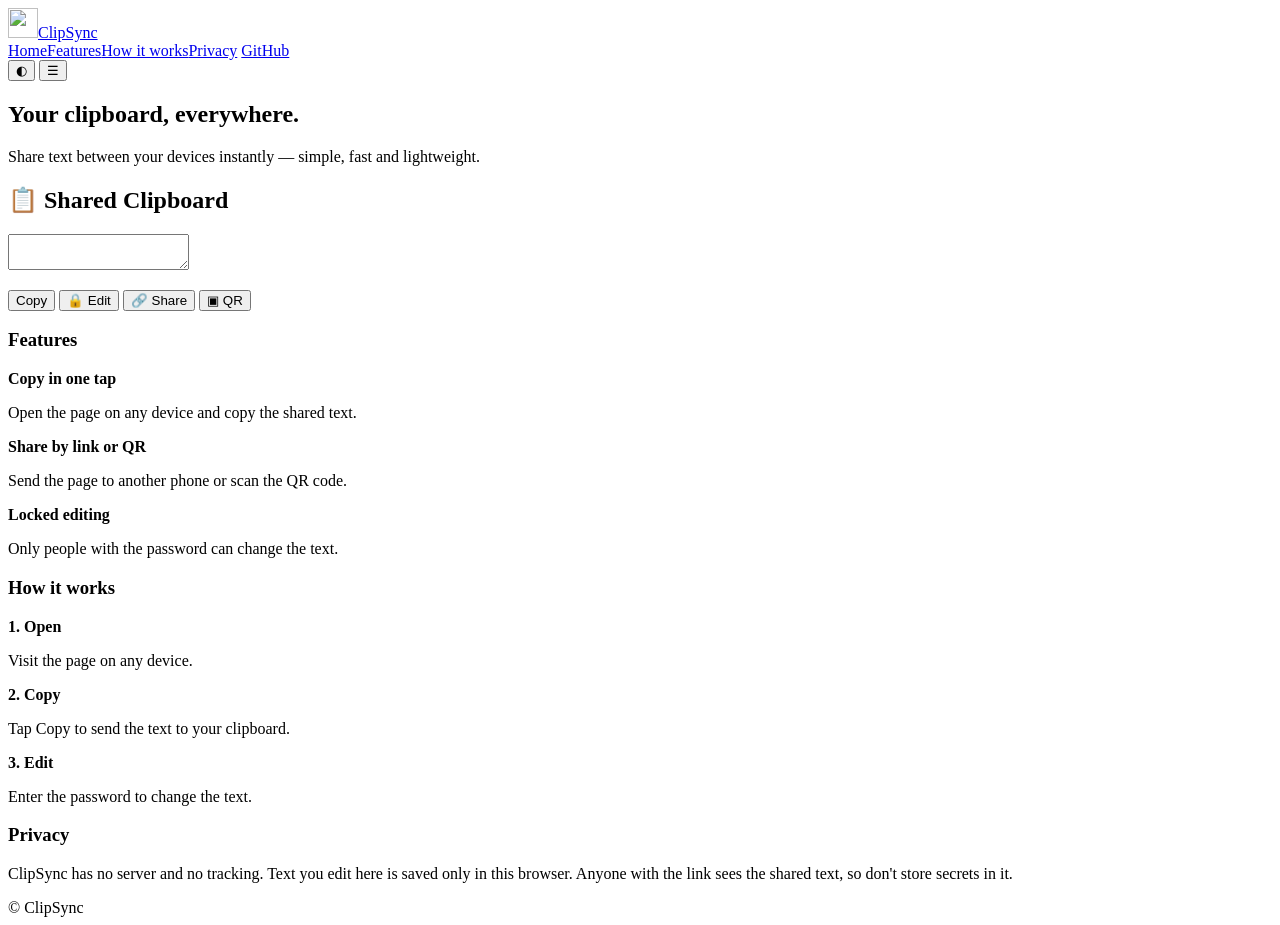
==== index.html @ a69b6533 "Add files via upload" ====
<!doctype html>
<html lang="en">
<head>
<meta charset="utf-8">
<meta name="viewport" content="width=device-width,initial-scale=1">
<title>ClipSync — Your clipboard, everywhere</title>
<meta name="description" content="Share text between your devices instantly — simple, fast and lightweight.">
<meta name="theme-color" content="#6d5efc">
<link rel="icon" href="assets/favicon.svg" type="image/svg+xml">
<script>try{var t=localStorage.getItem("clipsync_theme");if(t==="light"||t==="dark")document.documentElement.dataset.theme=t}catch(e){}</script>
<link rel="stylesheet" href="css/style.css">
</head>
<body>
<header>
  <div class="wrap bar">
    <a class="logo" href="#home" aria-label="ClipSync home"><img src="assets/logo.svg" alt="" width="30" height="30"><span>ClipSync</span></a>
    <nav id="menu" aria-label="Main">
      <a href="#home">Home</a><a href="#features">Features</a><a href="#how">How it works</a><a href="#privacy">Privacy</a>
      <a class="btn" href="https://github.com/" target="_blank" rel="noopener">GitHub</a>
    </nav>
    <div class="ctl">
      <button class="btn icon" id="theme-btn" type="button" aria-label="Theme">◐</button>
      <button class="btn icon" id="menu-btn" type="button" aria-label="Open menu" aria-expanded="false" aria-controls="menu">☰</button>
    </div>
  </div>
</header>

<main id="home">
  <section class="hero">
    <div class="wrap">
      <h1>Your clipboard, <span>everywhere.</span></h1>
      <p class="sub">Share text between your devices instantly — simple, fast and lightweight.</p>
      <div class="card">
        <h2>📋 Shared Clipboard</h2>
        <textarea id="clip" readonly spellcheck="false" aria-label="Clipboard content"></textarea>
        <p class="meta" id="updated"></p>
        <div class="grid">
          <button class="btn pri" type="button" data-a="copy">Copy</button>
          <button class="btn" type="button" data-a="edit" id="edit-btn">🔒 Edit</button>
          <button class="btn" type="button" data-a="share">🔗 Share</button>
          <button class="btn" type="button" data-a="qr">▣ QR</button>
        </div>
      </div>
    </div>
  </section>

  <section id="features"><div class="wrap">
    <h3>Features</h3>
    <div class="cols">
      <div class="f"><b>Copy in one tap</b><p>Open the page on any device and copy the shared text.</p></div>
      <div class="f"><b>Share by link or QR</b><p>Send the page to another phone or scan the QR code.</p></div>
      <div class="f"><b>Locked editing</b><p>Only people with the password can change the text.</p></div>
    </div>
  </div></section>

  <section id="how"><div class="wrap">
    <h3>How it works</h3>
    <div class="cols">
      <div class="f"><b>1. Open</b><p>Visit the page on any device.</p></div>
      <div class="f"><b>2. Copy</b><p>Tap Copy to send the text to your clipboard.</p></div>
      <div class="f"><b>3. Edit</b><p>Enter the password to change the text.</p></div>
    </div>
  </div></section>

  <section id="privacy"><div class="wrap">
    <h3>Privacy</h3>
    <p class="sub">ClipSync has no server and no tracking. Text you edit here is saved only in this browser. Anyone with the link sees the shared text, so don't store secrets in it.</p>
  </div></section>
</main>

<footer><div class="wrap">© <span id="year"></span> ClipSync</div></footer>

<dialog id="lock-dlg" data-x aria-labelledby="lk-t">
  <form id="lock-form">
    <h2 id="lk-t">🔒 Edit Clipboard</h2>
    <label for="pw">Enter password</label>
    <input id="pw" type="password" autocomplete="current-password" required>
    <p class="err" id="pw-err" role="alert"></p>
    <div class="row"><button class="btn" type="button" data-close>Cancel</button><button class="btn pri" type="submit">Unlock</button></div>
  </form>
</dialog>

<dialog id="ed-dlg" aria-labelledby="ed-t">
  <h2 id="ed-t">Edit Clipboard</h2>
  <textarea id="ed" spellcheck="false" aria-label="Edit clipboard content"></textarea>
  <p class="count"><span id="cnt">0</span> / <span id="max"></span> characters</p>
  <div class="row">
    <button class="btn" type="button" data-a="clear">Clear</button>
    <button class="btn" type="button" data-a="reset">Reset default</button>
    <button class="btn" type="button" data-a="lock">🔒 Lock</button>
    <button class="btn" type="button" data-close>Cancel</button>
    <button class="btn pri" type="button" data-a="save">Save Changes</button>
  </div>
</dialog>

<dialog id="qr-dlg" data-x aria-labelledby="qr-t">
  <h2 id="qr-t" class="c">Share QR</h2>
  <div id="qr-box" role="img" aria-label="QR code for this page"></div>
  <div class="row"><button class="btn" type="button" data-a="copylink">Copy Link</button><button class="btn pri" type="button" data-close>Close</button></div>
</dialog>

<div id="toast" popover="manual" role="status" aria-live="polite"></div>

<script src="config.js"></script>
<script src="content.js"></script>
<script type="module" src="js/app.js"></script>
</body>
</html>
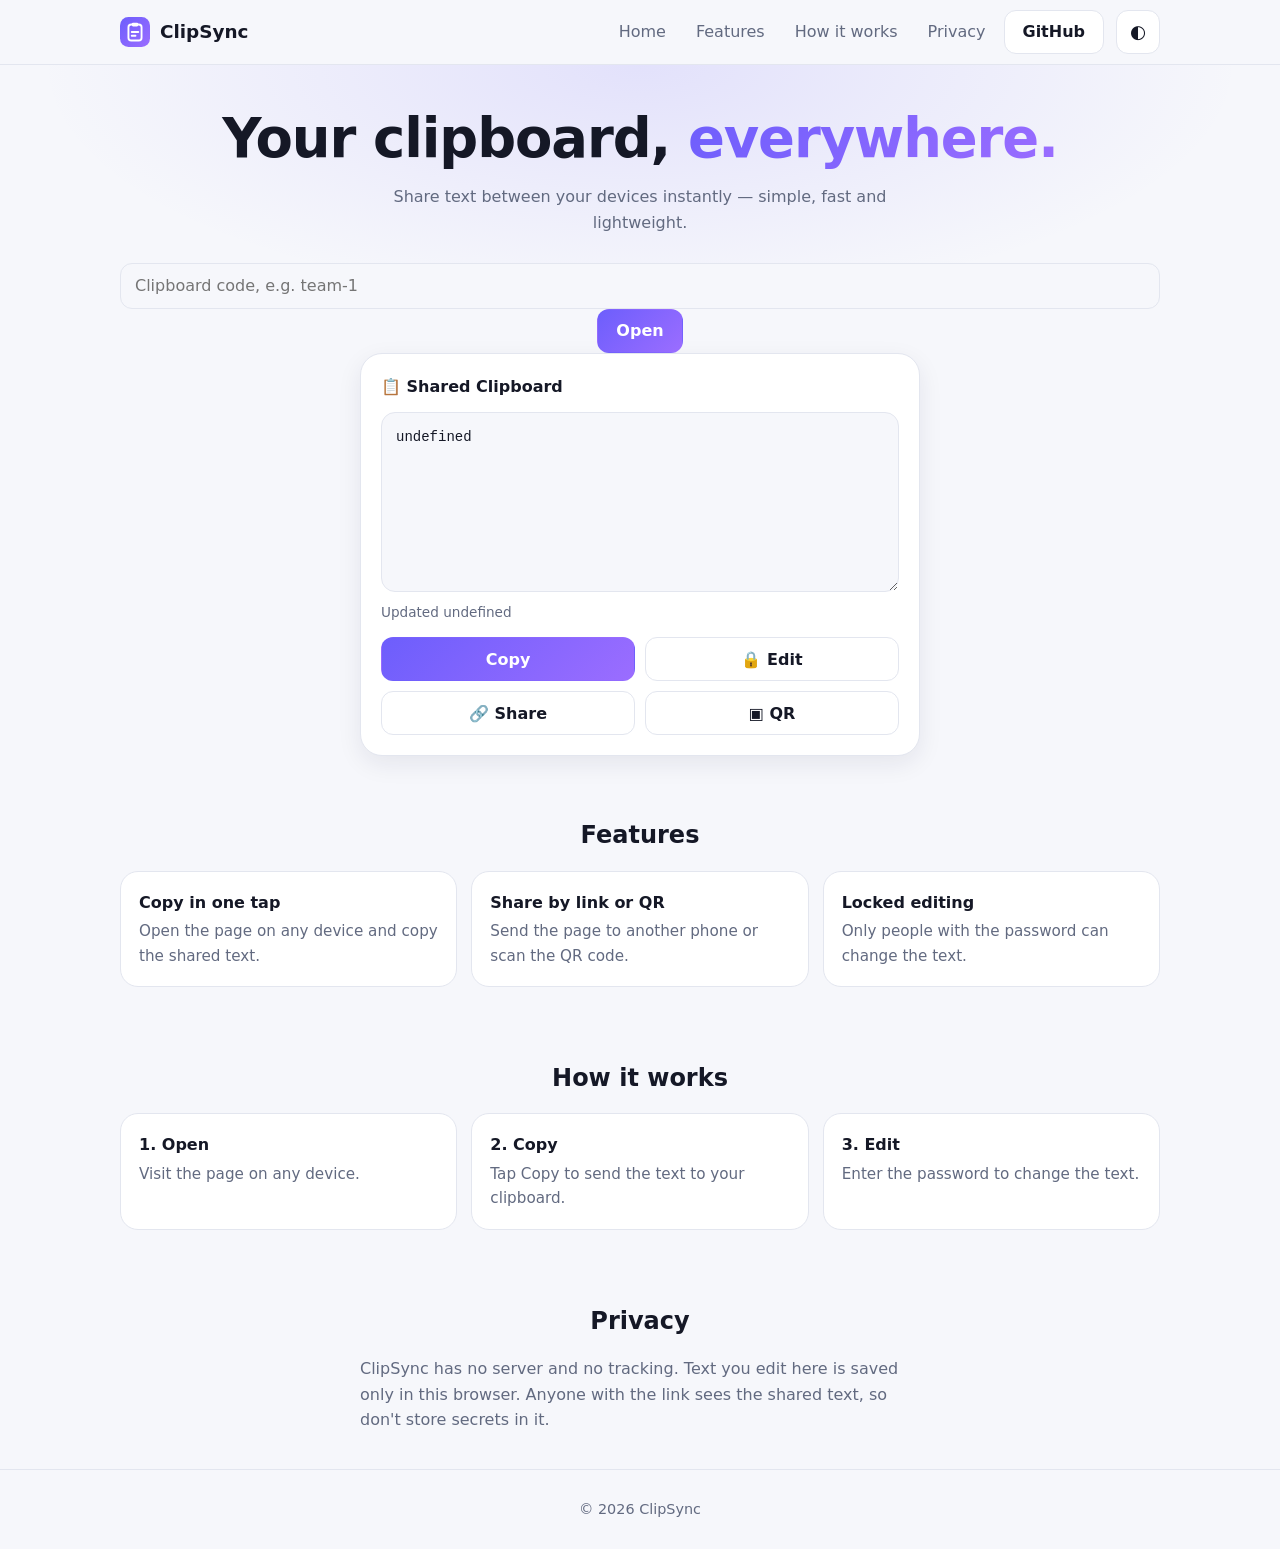
==== commit 7945afae: "Add files via upload" ====
--- a/index.html
+++ b/index.html
@@ -30,8 +30,9 @@
     <div class="wrap">
       <h1>Your clipboard, <span>everywhere.</span></h1>
       <p class="sub">Share text between your devices instantly — simple, fast and lightweight.</p>
+      <form id="code-form" class="code"><input id="code-in" placeholder="Clipboard code, e.g. team-1" aria-label="Clipboard code" maxlength="32" autocomplete="off" autocapitalize="none" spellcheck="false"><button class="btn pri" type="submit">Open</button></form>
       <div class="card">
-        <h2>📋 Shared Clipboard</h2>
+        <h2 id="clip-title">📋 Shared Clipboard</h2>
         <textarea id="clip" readonly spellcheck="false" aria-label="Clipboard content"></textarea>
         <p class="meta" id="updated"></p>
         <div class="grid">
--- a/css/style.css
+++ b/css/style.css
@@ -0,0 +1,75 @@
+:root{--bg:#f6f7fb;--card:#fff;--fg:#151826;--mut:#626a80;--bd:#e3e6ef;--pri:#6d5efc;--pri2:#9b6dff;--sh:0 8px 24px rgba(20,24,60,.08);--hero:rgba(109,94,252,.14);color-scheme:light}
+@media(prefers-color-scheme:dark){:root:not([data-theme]){--bg:#12141c;--card:#1b1e29;--fg:#eceef6;--mut:#a0a7bd;--bd:#2b3042;--sh:0 8px 24px rgba(0,0,0,.35);--hero:rgba(109,94,252,.22);color-scheme:dark}}
+:root[data-theme=dark]{--bg:#12141c;--card:#1b1e29;--fg:#eceef6;--mut:#a0a7bd;--bd:#2b3042;--sh:0 8px 24px rgba(0,0,0,.35);--hero:rgba(109,94,252,.22);color-scheme:dark}
+*{box-sizing:border-box;margin:0}
+html{scroll-behavior:smooth;scroll-padding-top:72px;-webkit-text-size-adjust:100%}
+body{font:16px/1.6 system-ui,-apple-system,"Segoe UI",Roboto,sans-serif;background:var(--bg);color:var(--fg);transition:background-color .2s,color .2s}
+a{color:inherit;text-decoration:none}
+button{font:inherit;color:inherit;cursor:pointer}
+:focus-visible{outline:2px solid var(--pri);outline-offset:2px}
+.wrap{width:min(100% - 32px,1040px);margin-inline:auto}
+.btn{min-height:44px;padding:0 18px;border-radius:12px;border:1px solid var(--bd);background:var(--card);font-weight:600;display:inline-flex;align-items:center;justify-content:center;gap:8px;transition:transform .15s,opacity .15s,border-color .15s}
+.btn:hover{border-color:var(--pri)}
+.btn:active{transform:scale(.97)}
+.btn.pri{background:linear-gradient(135deg,var(--pri),var(--pri2));border-color:transparent;color:#fff}
+.btn.pri:hover{opacity:.92}
+.icon{width:44px;padding:0;font-size:1.15rem}
+header{position:sticky;top:0;z-index:20;background:var(--bg);border-bottom:1px solid var(--bd)}
+.bar{display:flex;align-items:center;justify-content:space-between;height:64px;gap:12px}
+.logo{display:flex;align-items:center;gap:10px;font-weight:700;font-size:1.15rem;position:relative;z-index:2}
+.logo img{transition:transform .25s}
+.logo:hover img{transform:rotate(-12deg) scale(1.08)}
+.ctl{display:flex;gap:8px;position:relative;z-index:2}
+#menu-btn{display:none}
+nav{display:flex;align-items:center;gap:6px;margin-left:auto}
+nav a:not(.btn){position:relative;padding:10px 12px;color:var(--mut);transition:color .15s}
+nav a:not(.btn):hover{color:var(--fg)}
+nav a:not(.btn)::after{content:"";position:absolute;left:12px;right:12px;bottom:4px;height:2px;background:var(--pri);transform:scaleX(0);transition:transform .2s}
+nav a:not(.btn):hover::after{transform:scaleX(1)}
+.hero{padding:44px 0 24px;text-align:center;background:radial-gradient(600px 240px at 50% 0,var(--hero),transparent)}
+h1{font-size:clamp(2rem,7.5vw,3.4rem);line-height:1.12;letter-spacing:-.02em}
+h1 span{background:linear-gradient(135deg,var(--pri),var(--pri2));-webkit-background-clip:text;background-clip:text;color:transparent}
+.sub{color:var(--mut);max-width:560px;margin:14px auto 28px}
+.card{max-width:560px;margin:0 auto;padding:20px;border:1px solid var(--bd);border-radius:22px;background:var(--card);box-shadow:var(--sh);text-align:left}
+.card h2{font-size:1rem;margin-bottom:12px}
+textarea{width:100%;display:block;min-height:180px;max-height:50vh;resize:vertical;padding:14px;border:1px solid var(--bd);border-radius:14px;background:var(--bg);color:var(--fg);font:14px/1.5 ui-monospace,SFMono-Regular,Menlo,Consolas,monospace;overflow-wrap:anywhere}
+.meta{color:var(--mut);font-size:.85rem;margin:10px 0 14px}
+.grid{display:grid;grid-template-columns:1fr 1fr;gap:10px}
+section{padding:36px 0}
+h3{font-size:1.5rem;margin-bottom:16px;text-align:center}
+#privacy .sub{margin-bottom:0}
+.cols{display:grid;gap:14px;grid-template-columns:repeat(auto-fit,minmax(220px,1fr))}
+.f{padding:18px;border:1px solid var(--bd);border-radius:18px;background:var(--card);transition:transform .2s}
+.f:hover{transform:translateY(-2px)}
+.f b{display:block;margin-bottom:4px}
+.f p{color:var(--mut);font-size:.95rem}
+footer{padding:28px 0;text-align:center;color:var(--mut);font-size:.9rem;border-top:1px solid var(--bd)}
+dialog{margin:auto;width:min(92vw,460px);max-height:90vh;overflow:auto;padding:22px;border:1px solid var(--bd);border-radius:22px;background:var(--card);color:var(--fg);box-shadow:var(--sh)}
+dialog[open]{animation:pop .2s ease-out}
+dialog::backdrop{background:rgba(8,10,20,.55)}
+@keyframes pop{from{opacity:0;transform:translateY(12px) scale(.97)}}
+dialog h2{font-size:1.15rem;margin-bottom:14px}
+dialog h2.c{text-align:center}
+dialog textarea{min-height:220px;max-height:55vh}
+label{display:block;margin-bottom:6px;color:var(--mut);font-size:.9rem}
+input{width:100%;min-height:46px;padding:0 14px;border:1px solid var(--bd);border-radius:12px;background:var(--bg);color:var(--fg);font:inherit}
+.err{min-height:1.4em;margin-top:8px;color:#e5484d;font-size:.9rem}
+.count{margin-top:8px;color:var(--mut);font-size:.85rem}
+.row{display:flex;flex-wrap:wrap;gap:10px;justify-content:flex-end;margin-top:16px}
+.row .btn{flex:1 1 110px}
+#qr-box{width:min(70vw,240px);aspect-ratio:1;margin:0 auto;background:#fff;border-radius:12px;overflow:hidden}
+#qr-box svg{width:100%;height:100%;display:block}
+#toast{position:fixed;inset:auto auto 20px 50%;margin:0;border:0;overflow:visible;width:auto;max-width:min(90vw,320px);padding:12px 18px;border-radius:12px;background:var(--fg);color:var(--bg);font-size:.95rem;font-weight:600;text-align:center;opacity:0;transform:translate(-50%,16px);pointer-events:none;transition:transform .2s,opacity .2s}
+#toast.show{opacity:1;transform:translate(-50%,0)}
+@media(max-width:719px){
+  #menu-btn{display:inline-flex}
+  nav{position:fixed;inset:0;z-index:1;margin:0;flex-direction:column;align-items:stretch;gap:4px;padding:80px 20px 20px;background:var(--bg);opacity:0;visibility:hidden;transform:translateY(-12px);transition:transform .2s,opacity .2s,visibility .2s}
+  nav.open{opacity:1;visibility:visible;transform:none}
+  nav a:not(.btn){padding:12px;font-size:1.2rem}
+  nav a:not(.btn)::after{display:none}
+  nav .btn{margin-top:12px}
+}
+@media (prefers-reduced-motion: reduce){
+  *,*::before,*::after{animation-duration:.01ms !important;animation-iteration-count:1 !important;transition-duration:.01ms !important;scroll-behavior:auto !important}
+}
+
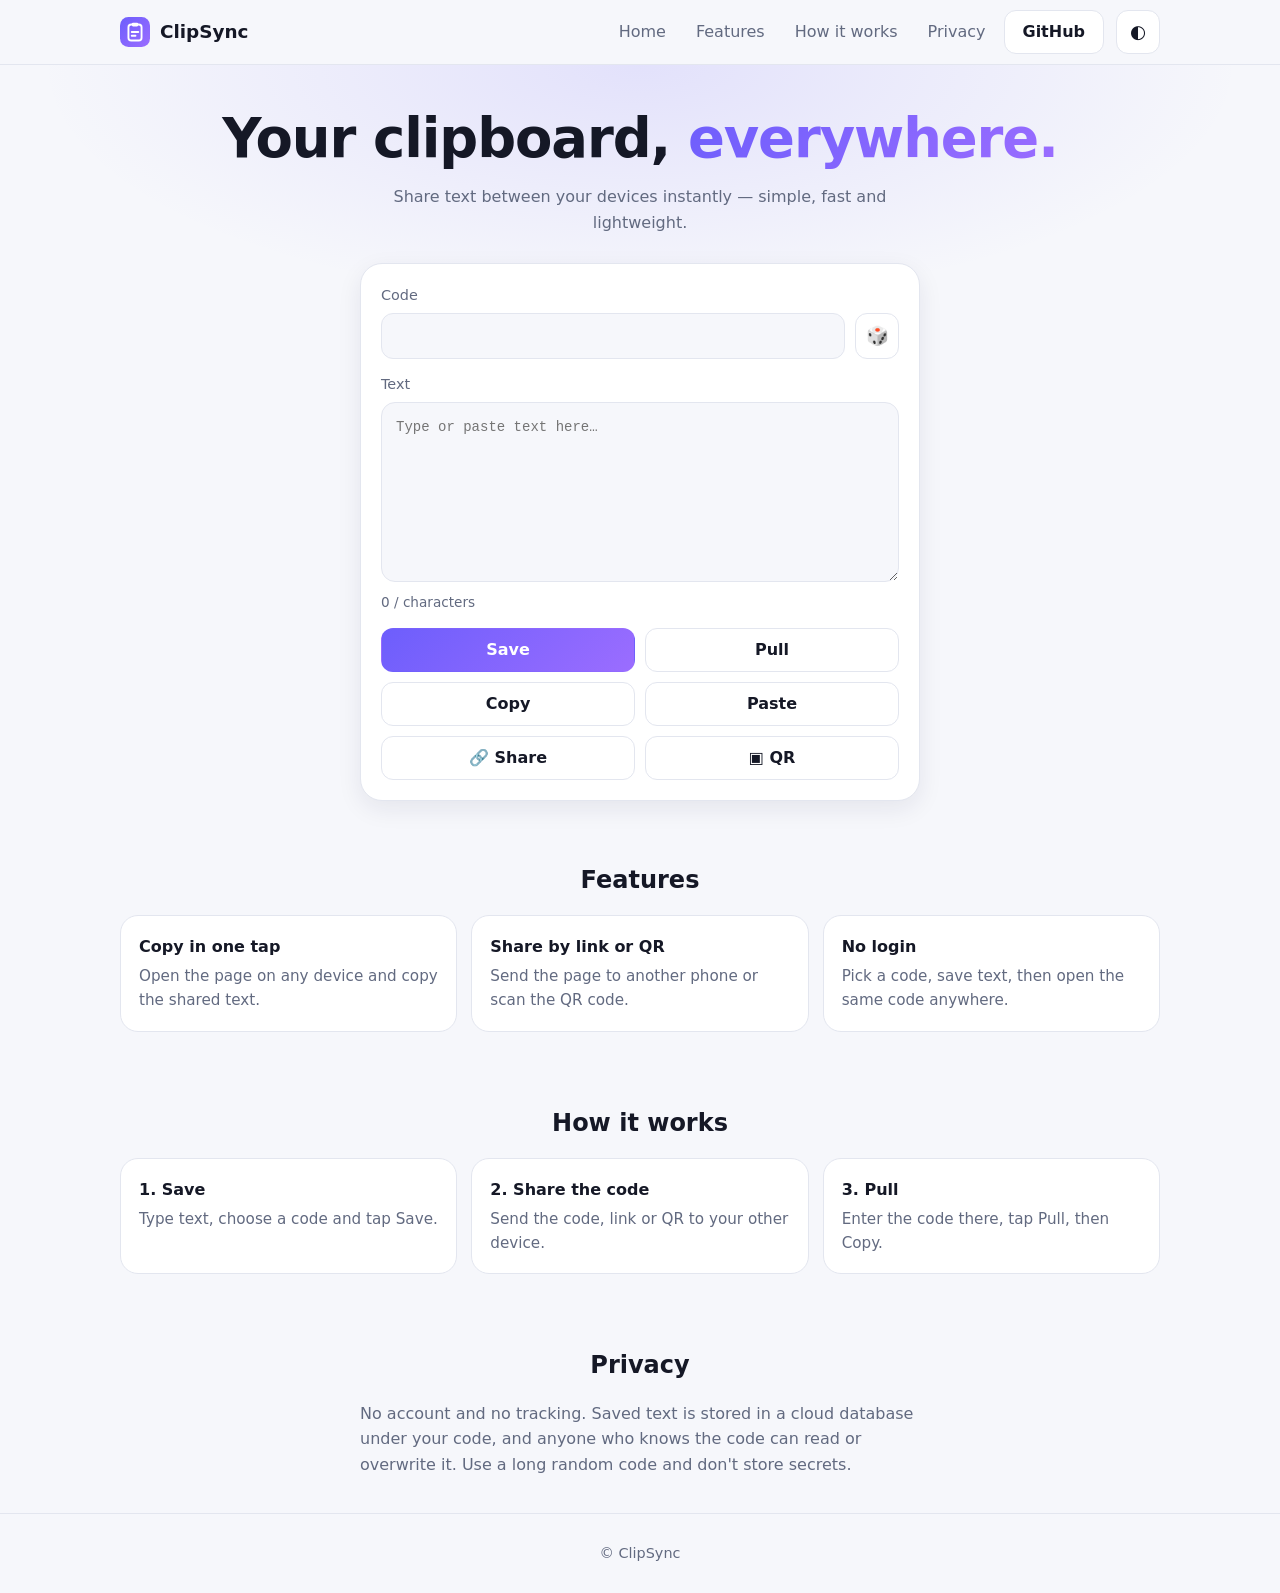
==== commit 03092b6e: "Add files via upload" ====
--- a/index.html
+++ b/index.html
@@ -30,14 +30,17 @@
     <div class="wrap">
       <h1>Your clipboard, <span>everywhere.</span></h1>
       <p class="sub">Share text between your devices instantly — simple, fast and lightweight.</p>
-      <form id="code-form" class="code"><input id="code-in" placeholder="Clipboard code, e.g. team-1" aria-label="Clipboard code" maxlength="32" autocomplete="off" autocapitalize="none" spellcheck="false"><button class="btn pri" type="submit">Open</button></form>
       <div class="card">
-        <h2 id="clip-title">📋 Shared Clipboard</h2>
-        <textarea id="clip" readonly spellcheck="false" aria-label="Clipboard content"></textarea>
-        <p class="meta" id="updated"></p>
+        <label for="code">Code</label>
+        <div class="code"><input id="code" autocomplete="off" autocapitalize="none" spellcheck="false"><button class="btn icon" type="button" data-a="newcode" aria-label="Generate new code">🎲</button></div>
+        <label for="clip">Text</label>
+        <textarea id="clip" spellcheck="false" placeholder="Type or paste text here…"></textarea>
+        <p class="meta"><span id="count">0</span> / <span id="max"></span> characters<span id="updated"></span></p>
         <div class="grid">
-          <button class="btn pri" type="button" data-a="copy">Copy</button>
-          <button class="btn" type="button" data-a="edit" id="edit-btn">🔒 Edit</button>
+          <button class="btn pri" type="button" data-a="save">Save</button>
+          <button class="btn" type="button" data-a="pull">Pull</button>
+          <button class="btn" type="button" data-a="copy">Copy</button>
+          <button class="btn" type="button" data-a="paste">Paste</button>
           <button class="btn" type="button" data-a="share">🔗 Share</button>
           <button class="btn" type="button" data-a="qr">▣ QR</button>
         </div>
@@ -50,49 +53,26 @@
     <div class="cols">
       <div class="f"><b>Copy in one tap</b><p>Open the page on any device and copy the shared text.</p></div>
       <div class="f"><b>Share by link or QR</b><p>Send the page to another phone or scan the QR code.</p></div>
-      <div class="f"><b>Locked editing</b><p>Only people with the password can change the text.</p></div>
+      <div class="f"><b>No login</b><p>Pick a code, save text, then open the same code anywhere.</p></div>
     </div>
   </div></section>
 
   <section id="how"><div class="wrap">
     <h3>How it works</h3>
     <div class="cols">
-      <div class="f"><b>1. Open</b><p>Visit the page on any device.</p></div>
-      <div class="f"><b>2. Copy</b><p>Tap Copy to send the text to your clipboard.</p></div>
-      <div class="f"><b>3. Edit</b><p>Enter the password to change the text.</p></div>
+      <div class="f"><b>1. Save</b><p>Type text, choose a code and tap Save.</p></div>
+      <div class="f"><b>2. Share the code</b><p>Send the code, link or QR to your other device.</p></div>
+      <div class="f"><b>3. Pull</b><p>Enter the code there, tap Pull, then Copy.</p></div>
     </div>
   </div></section>
 
   <section id="privacy"><div class="wrap">
     <h3>Privacy</h3>
-    <p class="sub">ClipSync has no server and no tracking. Text you edit here is saved only in this browser. Anyone with the link sees the shared text, so don't store secrets in it.</p>
+    <p class="sub">No account and no tracking. Saved text is stored in a cloud database under your code, and anyone who knows the code can read or overwrite it. Use a long random code and don't store secrets.</p>
   </div></section>
 </main>
 
 <footer><div class="wrap">© <span id="year"></span> ClipSync</div></footer>
-
-<dialog id="lock-dlg" data-x aria-labelledby="lk-t">
-  <form id="lock-form">
-    <h2 id="lk-t">🔒 Edit Clipboard</h2>
-    <label for="pw">Enter password</label>
-    <input id="pw" type="password" autocomplete="current-password" required>
-    <p class="err" id="pw-err" role="alert"></p>
-    <div class="row"><button class="btn" type="button" data-close>Cancel</button><button class="btn pri" type="submit">Unlock</button></div>
-  </form>
-</dialog>
-
-<dialog id="ed-dlg" aria-labelledby="ed-t">
-  <h2 id="ed-t">Edit Clipboard</h2>
-  <textarea id="ed" spellcheck="false" aria-label="Edit clipboard content"></textarea>
-  <p class="count"><span id="cnt">0</span> / <span id="max"></span> characters</p>
-  <div class="row">
-    <button class="btn" type="button" data-a="clear">Clear</button>
-    <button class="btn" type="button" data-a="reset">Reset default</button>
-    <button class="btn" type="button" data-a="lock">🔒 Lock</button>
-    <button class="btn" type="button" data-close>Cancel</button>
-    <button class="btn pri" type="button" data-a="save">Save Changes</button>
-  </div>
-</dialog>
 
 <dialog id="qr-dlg" data-x aria-labelledby="qr-t">
   <h2 id="qr-t" class="c">Share QR</h2>
@@ -103,7 +83,6 @@
 <div id="toast" popover="manual" role="status" aria-live="polite"></div>
 
 <script src="config.js"></script>
-<script src="content.js"></script>
 <script type="module" src="js/app.js"></script>
 </body>
 </html>
--- a/css/style.css
+++ b/css/style.css
@@ -35,6 +35,8 @@
 textarea{width:100%;display:block;min-height:180px;max-height:50vh;resize:vertical;padding:14px;border:1px solid var(--bd);border-radius:14px;background:var(--bg);color:var(--fg);font:14px/1.5 ui-monospace,SFMono-Regular,Menlo,Consolas,monospace;overflow-wrap:anywhere}
 .meta{color:var(--mut);font-size:.85rem;margin:10px 0 14px}
 .grid{display:grid;grid-template-columns:1fr 1fr;gap:10px}
+.code{display:flex;gap:10px;max-width:560px;margin:0 auto 14px}
+.code input{flex:1;min-width:0}
 section{padding:36px 0}
 h3{font-size:1.5rem;margin-bottom:16px;text-align:center}
 #privacy .sub{margin-bottom:0}
@@ -72,4 +74,3 @@
 @media (prefers-reduced-motion: reduce){
   *,*::before,*::after{animation-duration:.01ms !important;animation-iteration-count:1 !important;transition-duration:.01ms !important;scroll-behavior:auto !important}
 }
-
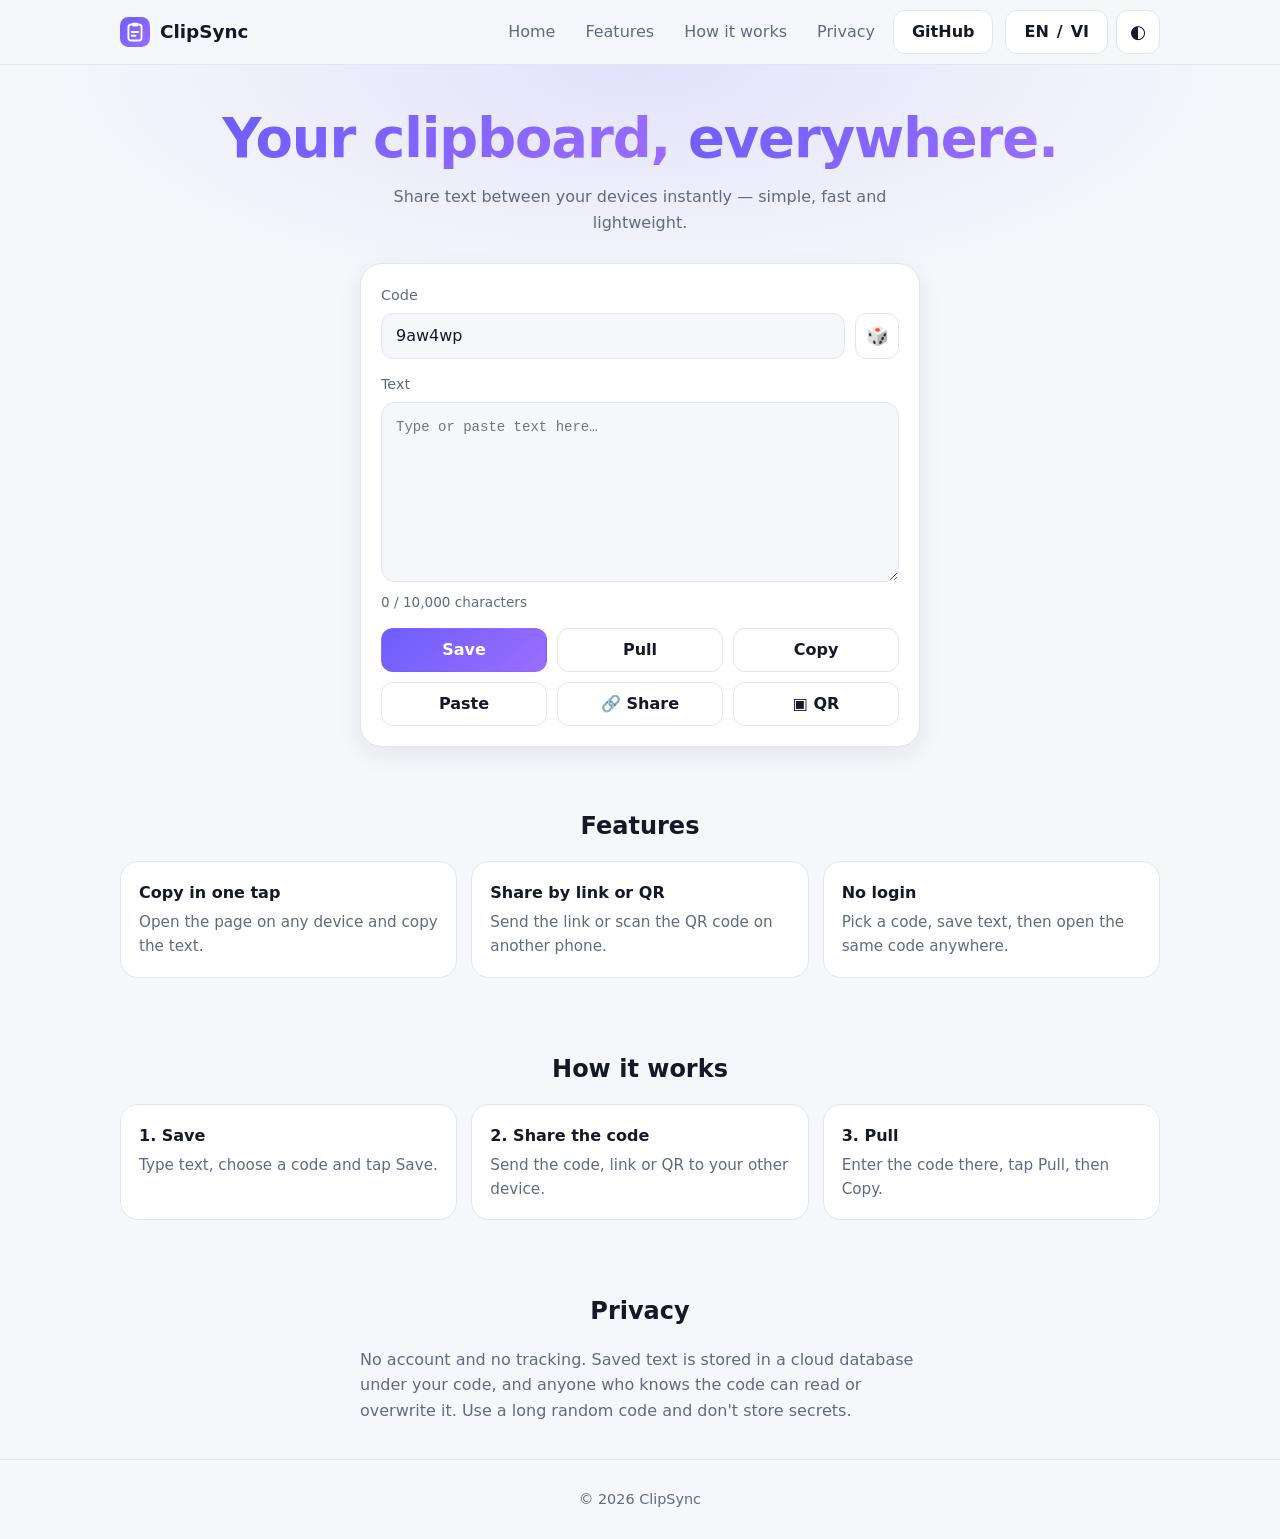
==== commit 5825056d: "Add files via upload" ====
--- a/index.html
+++ b/index.html
@@ -15,10 +15,11 @@
   <div class="wrap bar">
     <a class="logo" href="#home" aria-label="ClipSync home"><img src="assets/logo.svg" alt="" width="30" height="30"><span>ClipSync</span></a>
     <nav id="menu" aria-label="Main">
-      <a href="#home">Home</a><a href="#features">Features</a><a href="#how">How it works</a><a href="#privacy">Privacy</a>
+      <a href="#home" data-i="home">Home</a><a href="#features" data-i="features">Features</a><a href="#how" data-i="how">How it works</a><a href="#privacy" data-i="privacy">Privacy</a>
       <a class="btn" href="https://github.com/" target="_blank" rel="noopener">GitHub</a>
     </nav>
     <div class="ctl">
+      <button class="btn lang" id="lang-btn" type="button" data-ia="lang" aria-label="Language"><span data-l="en">EN</span>/<span data-l="vi">VI</span></button>
       <button class="btn icon" id="theme-btn" type="button" aria-label="Theme">◐</button>
       <button class="btn icon" id="menu-btn" type="button" aria-label="Open menu" aria-expanded="false" aria-controls="menu">☰</button>
     </div>
@@ -28,56 +29,56 @@
 <main id="home">
   <section class="hero">
     <div class="wrap">
-      <h1>Your clipboard, <span>everywhere.</span></h1>
-      <p class="sub">Share text between your devices instantly — simple, fast and lightweight.</p>
+      <h1><span data-i="h1a">Your clipboard,</span> <span class="g" data-i="h1b">everywhere.</span></h1>
+      <p class="sub" data-i="sub">Share text between your devices instantly — simple, fast and lightweight.</p>
       <div class="card">
-        <label for="code">Code</label>
-        <div class="code"><input id="code" autocomplete="off" autocapitalize="none" spellcheck="false"><button class="btn icon" type="button" data-a="newcode" aria-label="Generate new code">🎲</button></div>
-        <label for="clip">Text</label>
-        <textarea id="clip" spellcheck="false" placeholder="Type or paste text here…"></textarea>
-        <p class="meta"><span id="count">0</span> / <span id="max"></span> characters<span id="updated"></span></p>
+        <label for="code" data-i="code">Code</label>
+        <div class="code"><input id="code" autocomplete="off" autocapitalize="none" spellcheck="false"><button class="btn icon" type="button" data-a="newcode" data-ia="newcode" aria-label="Generate new code">🎲</button></div>
+        <label for="clip" data-i="text">Text</label>
+        <textarea id="clip" spellcheck="false" data-ip="ph" placeholder="Type or paste text here…"></textarea>
+        <p class="meta"><span id="count">0</span> / <span id="max"></span><span data-i="chars"> characters</span><span id="updated"></span></p>
         <div class="grid">
-          <button class="btn pri" type="button" data-a="save">Save</button>
-          <button class="btn" type="button" data-a="pull">Pull</button>
-          <button class="btn" type="button" data-a="copy">Copy</button>
-          <button class="btn" type="button" data-a="paste">Paste</button>
-          <button class="btn" type="button" data-a="share">🔗 Share</button>
-          <button class="btn" type="button" data-a="qr">▣ QR</button>
+          <button class="btn pri" type="button" data-a="save" data-i="save">Save</button>
+          <button class="btn" type="button" data-a="pull" data-i="pull">Pull</button>
+          <button class="btn" type="button" data-a="copy" data-i="copy">Copy</button>
+          <button class="btn" type="button" data-a="paste" data-i="paste">Paste</button>
+          <button class="btn" type="button" data-a="share" data-i="share">🔗 Share</button>
+          <button class="btn" type="button" data-a="qr" data-i="qr">▣ QR</button>
         </div>
       </div>
     </div>
   </section>
 
   <section id="features"><div class="wrap">
-    <h3>Features</h3>
+    <h3 data-i="features">Features</h3>
     <div class="cols">
-      <div class="f"><b>Copy in one tap</b><p>Open the page on any device and copy the shared text.</p></div>
-      <div class="f"><b>Share by link or QR</b><p>Send the page to another phone or scan the QR code.</p></div>
-      <div class="f"><b>No login</b><p>Pick a code, save text, then open the same code anywhere.</p></div>
+      <div class="f"><b data-i="f1b">Copy in one tap</b><p data-i="f1p">Open the page on any device and copy the text.</p></div>
+      <div class="f"><b data-i="f2b">Share by link or QR</b><p data-i="f2p">Send the link or scan the QR code on another phone.</p></div>
+      <div class="f"><b data-i="f3b">No login</b><p data-i="f3p">Pick a code, save text, then open the same code anywhere.</p></div>
     </div>
   </div></section>
 
   <section id="how"><div class="wrap">
-    <h3>How it works</h3>
+    <h3 data-i="how">How it works</h3>
     <div class="cols">
-      <div class="f"><b>1. Save</b><p>Type text, choose a code and tap Save.</p></div>
-      <div class="f"><b>2. Share the code</b><p>Send the code, link or QR to your other device.</p></div>
-      <div class="f"><b>3. Pull</b><p>Enter the code there, tap Pull, then Copy.</p></div>
+      <div class="f"><b data-i="s1b">1. Save</b><p data-i="s1p">Type text, choose a code and tap Save.</p></div>
+      <div class="f"><b data-i="s2b">2. Share the code</b><p data-i="s2p">Send the code, link or QR to your other device.</p></div>
+      <div class="f"><b data-i="s3b">3. Pull</b><p data-i="s3p">Enter the code there, tap Pull, then Copy.</p></div>
     </div>
   </div></section>
 
   <section id="privacy"><div class="wrap">
-    <h3>Privacy</h3>
-    <p class="sub">No account and no tracking. Saved text is stored in a cloud database under your code, and anyone who knows the code can read or overwrite it. Use a long random code and don't store secrets.</p>
+    <h3 data-i="privacy">Privacy</h3>
+    <p class="sub" data-i="pvp">No account and no tracking. Saved text is stored in a cloud database under your code, and anyone who knows the code can read or overwrite it. Use a long random code and don't store secrets.</p>
   </div></section>
 </main>
 
 <footer><div class="wrap">© <span id="year"></span> ClipSync</div></footer>
 
 <dialog id="qr-dlg" data-x aria-labelledby="qr-t">
-  <h2 id="qr-t" class="c">Share QR</h2>
-  <div id="qr-box" role="img" aria-label="QR code for this page"></div>
-  <div class="row"><button class="btn" type="button" data-a="copylink">Copy Link</button><button class="btn pri" type="button" data-close>Close</button></div>
+  <h2 id="qr-t" class="c" data-i="qrt">Share QR</h2>
+  <div id="qr-box" role="img" data-ia="qrl" aria-label="QR code for this clipboard"></div>
+  <div class="row"><button class="btn" type="button" data-a="copylink" data-i="copylink">Copy Link</button><button class="btn pri" type="button" data-close data-i="close">Close</button></div>
 </dialog>
 
 <div id="toast" popover="manual" role="status" aria-live="polite"></div>
--- a/css/style.css
+++ b/css/style.css
@@ -35,8 +35,11 @@
 textarea{width:100%;display:block;min-height:180px;max-height:50vh;resize:vertical;padding:14px;border:1px solid var(--bd);border-radius:14px;background:var(--bg);color:var(--fg);font:14px/1.5 ui-monospace,SFMono-Regular,Menlo,Consolas,monospace;overflow-wrap:anywhere}
 .meta{color:var(--mut);font-size:.85rem;margin:10px 0 14px}
 .grid{display:grid;grid-template-columns:1fr 1fr;gap:10px}
-.code{display:flex;gap:10px;max-width:560px;margin:0 auto 14px}
+.code{display:flex;gap:10px;margin-bottom:14px}
 .code input{flex:1;min-width:0}
+.card label{margin:0 0 6px}
+.grid{grid-template-columns:repeat(3,1fr)}
+.grid .btn{padding:0 8px}
 section{padding:36px 0}
 h3{font-size:1.5rem;margin-bottom:16px;text-align:center}
 #privacy .sub{margin-bottom:0}
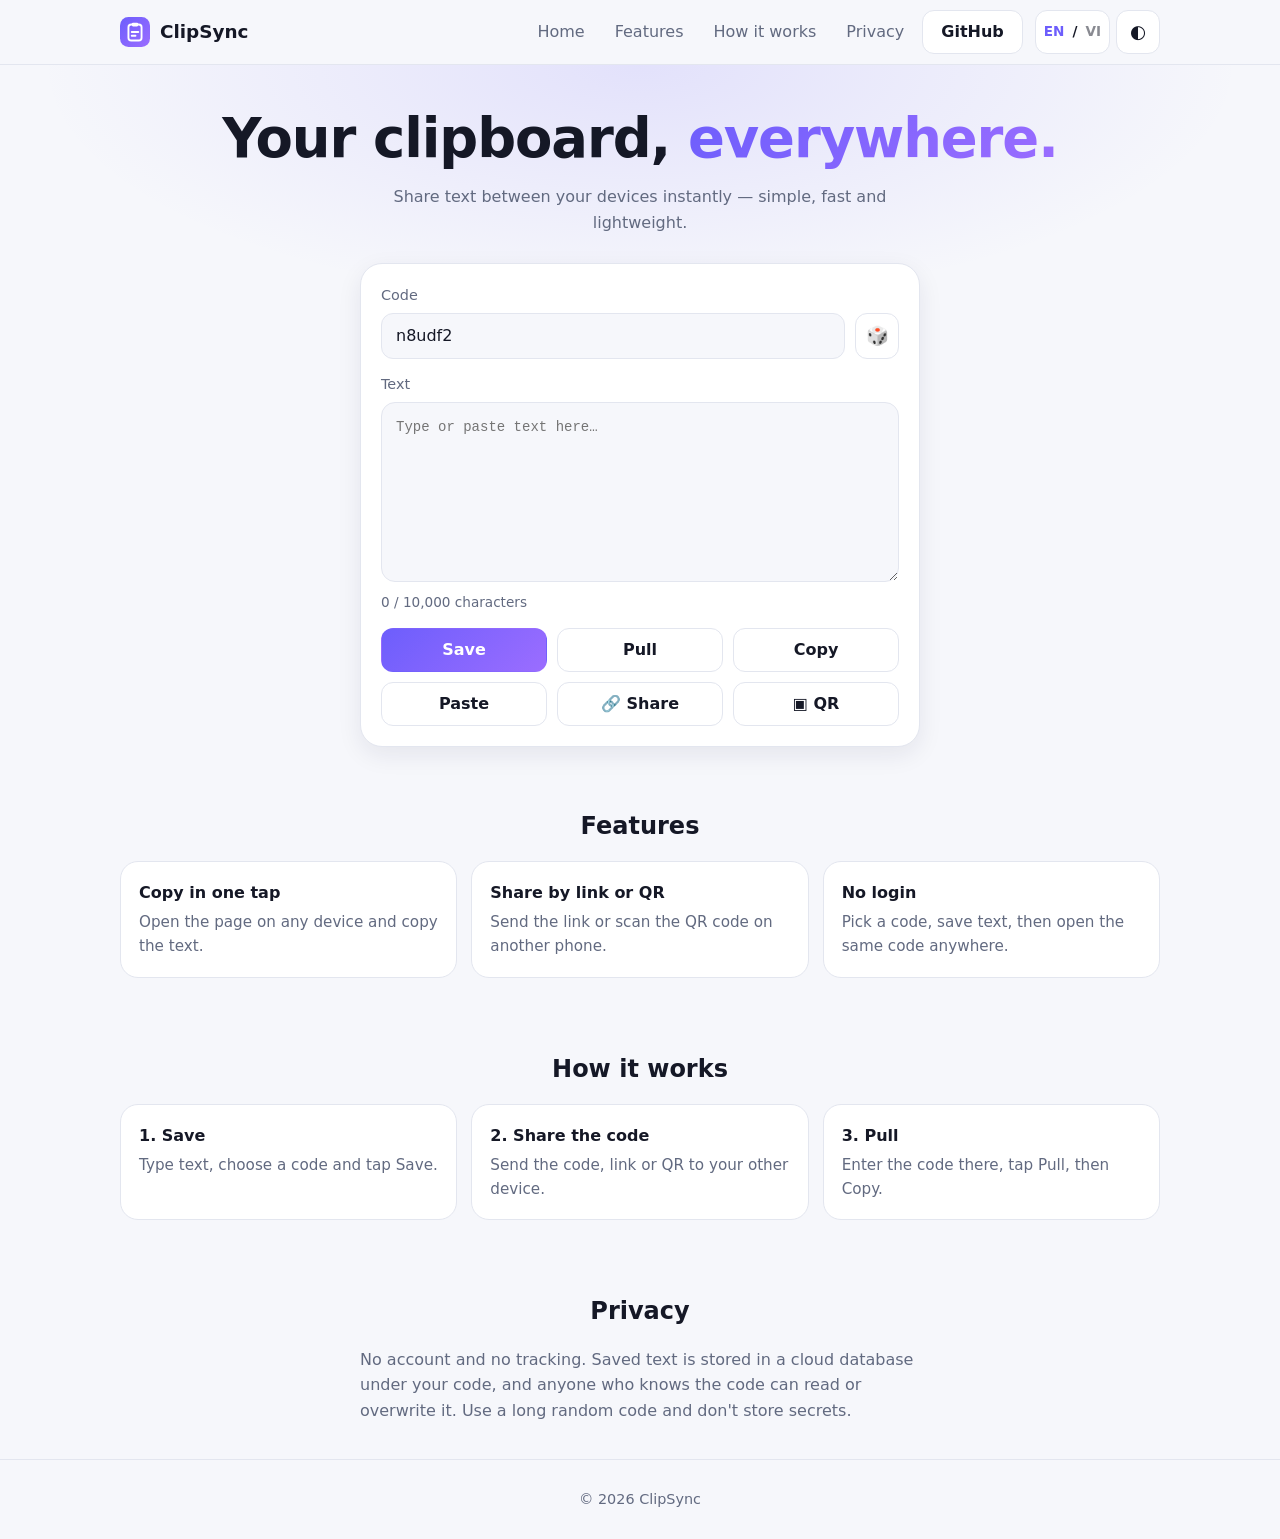
==== commit 06854882: "Add files via upload" ====
--- a/index.html
+++ b/index.html
@@ -75,6 +75,12 @@
 
 <footer><div class="wrap">© <span id="year"></span> ClipSync</div></footer>
 
+<dialog id="conflict-dlg" aria-labelledby="cf-t">
+  <h2 id="cf-t" data-i="conflictT">⚠ Someone else already saved</h2>
+  <p class="sub" data-i="conflictP">This code was updated by someone else after you last pulled it. Save anyway and overwrite their text?</p>
+  <div class="row"><button class="btn" type="button" data-close data-i="cancel">Cancel</button><button class="btn pri" type="button" data-a="forcesave" data-i="overwrite">Overwrite</button></div>
+</dialog>
+
 <dialog id="qr-dlg" data-x aria-labelledby="qr-t">
   <h2 id="qr-t" class="c" data-i="qrt">Share QR</h2>
   <div id="qr-box" role="img" data-ia="qrl" aria-label="QR code for this clipboard"></div>
--- a/css/style.css
+++ b/css/style.css
@@ -14,12 +14,15 @@
 .btn.pri{background:linear-gradient(135deg,var(--pri),var(--pri2));border-color:transparent;color:#fff}
 .btn.pri:hover{opacity:.92}
 .icon{width:44px;padding:0;font-size:1.15rem}
+.lang{padding:0 8px;font-size:.85rem}
+.lang span{opacity:.5}
+.lang .on{opacity:1;color:var(--pri)}
 header{position:sticky;top:0;z-index:20;background:var(--bg);border-bottom:1px solid var(--bd)}
 .bar{display:flex;align-items:center;justify-content:space-between;height:64px;gap:12px}
 .logo{display:flex;align-items:center;gap:10px;font-weight:700;font-size:1.15rem;position:relative;z-index:2}
 .logo img{transition:transform .25s}
 .logo:hover img{transform:rotate(-12deg) scale(1.08)}
-.ctl{display:flex;gap:8px;position:relative;z-index:2}
+.ctl{display:flex;gap:6px;position:relative;z-index:2}
 #menu-btn{display:none}
 nav{display:flex;align-items:center;gap:6px;margin-left:auto}
 nav a:not(.btn){position:relative;padding:10px 12px;color:var(--mut);transition:color .15s}
@@ -28,7 +31,7 @@
 nav a:not(.btn):hover::after{transform:scaleX(1)}
 .hero{padding:44px 0 24px;text-align:center;background:radial-gradient(600px 240px at 50% 0,var(--hero),transparent)}
 h1{font-size:clamp(2rem,7.5vw,3.4rem);line-height:1.12;letter-spacing:-.02em}
-h1 span{background:linear-gradient(135deg,var(--pri),var(--pri2));-webkit-background-clip:text;background-clip:text;color:transparent}
+h1 .g{background:linear-gradient(135deg,var(--pri),var(--pri2));-webkit-background-clip:text;background-clip:text;color:transparent}
 .sub{color:var(--mut);max-width:560px;margin:14px auto 28px}
 .card{max-width:560px;margin:0 auto;padding:20px;border:1px solid var(--bd);border-radius:22px;background:var(--card);box-shadow:var(--sh);text-align:left}
 .card h2{font-size:1rem;margin-bottom:12px}
